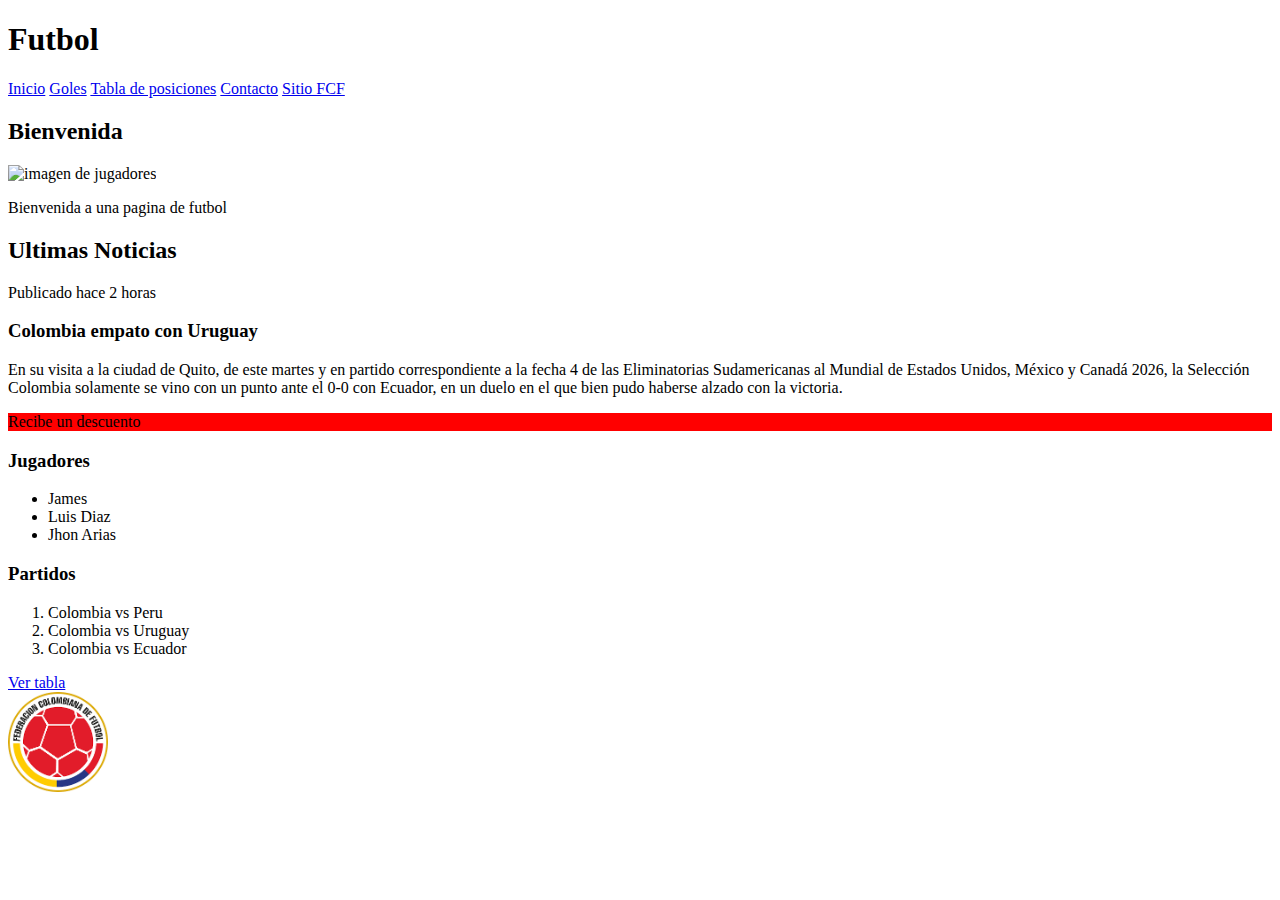
==== index.html @ 5995a864 "feat: iframe y otros" ====
<!DOCTYPE html>
<html>
    <head>
        <meta charset="UTF-8">
        <meta http-equiv="X-UA-Compatible" content="IE=edge">
        <meta name="viewport" content="width=device-width, initial-scale=1.0">
        <meta author="Gustavo Duque">
        <link rel="icon" href="img/favicon.png" type="image/x-icon">
        <title>Inicio - Pagina de Futbol</title>

    </head>
    <body>
        <header>
            <h1>Futbol</h1>

            <a href="index.html">Inicio</a>
            <a href="goles.html">Goles</a>
            <a href="tabla.html">Tabla de posiciones</a>
            <a href="contacto.html">Contacto</a>
            <a href="https://www.fcf.com.co/" target="_blank">Sitio FCF</a>
        </header>
        <main>
            <h2>Bienvenida</h2>
            <img src="https://www.fcf.com.co/wp-content/uploads/2023/10/IMG_1121-1024x683.jpeg" alt="imagen de jugadores" width="50%" heigth="auto"> 
            <p>Bienvenida a una pagina de futbol</p>

            <h2>Ultimas Noticias</h2>
            <p>Publicado hace 2 horas</p>

            <h3>Colombia empato con Uruguay</h3>
            <p>En su visita a la ciudad de Quito, de este martes y en partido correspondiente a la fecha 4 de las Eliminatorias Sudamericanas al Mundial de Estados Unidos, México y Canadá 2026, la Selección Colombia solamente se vino con un punto ante el 0-0 con Ecuador, en un duelo en el que bien pudo haberse alzado con la victoria.</p>

            <div style="background-color: red;">Recibe un descuento</div>

            <h3>Jugadores</h3>
            <ul>
                <li>James</li>
                <li>Luis Diaz</li>
                <li>Jhon Arias</li>
            </ul>

            <h3>Partidos</h3>
            <ol>
                <li>Colombia vs Peru</li>
                <li>Colombia vs Uruguay</li>
                <li>Colombia vs Ecuador</li>
            </ol>

            <a href="tabla.html">Ver tabla</a>

        </main>
        <footer>
            <img src="img/descarga.png" alt="logo fcf" width="100px" height="auto">
        </footer>
    </body>
</html>
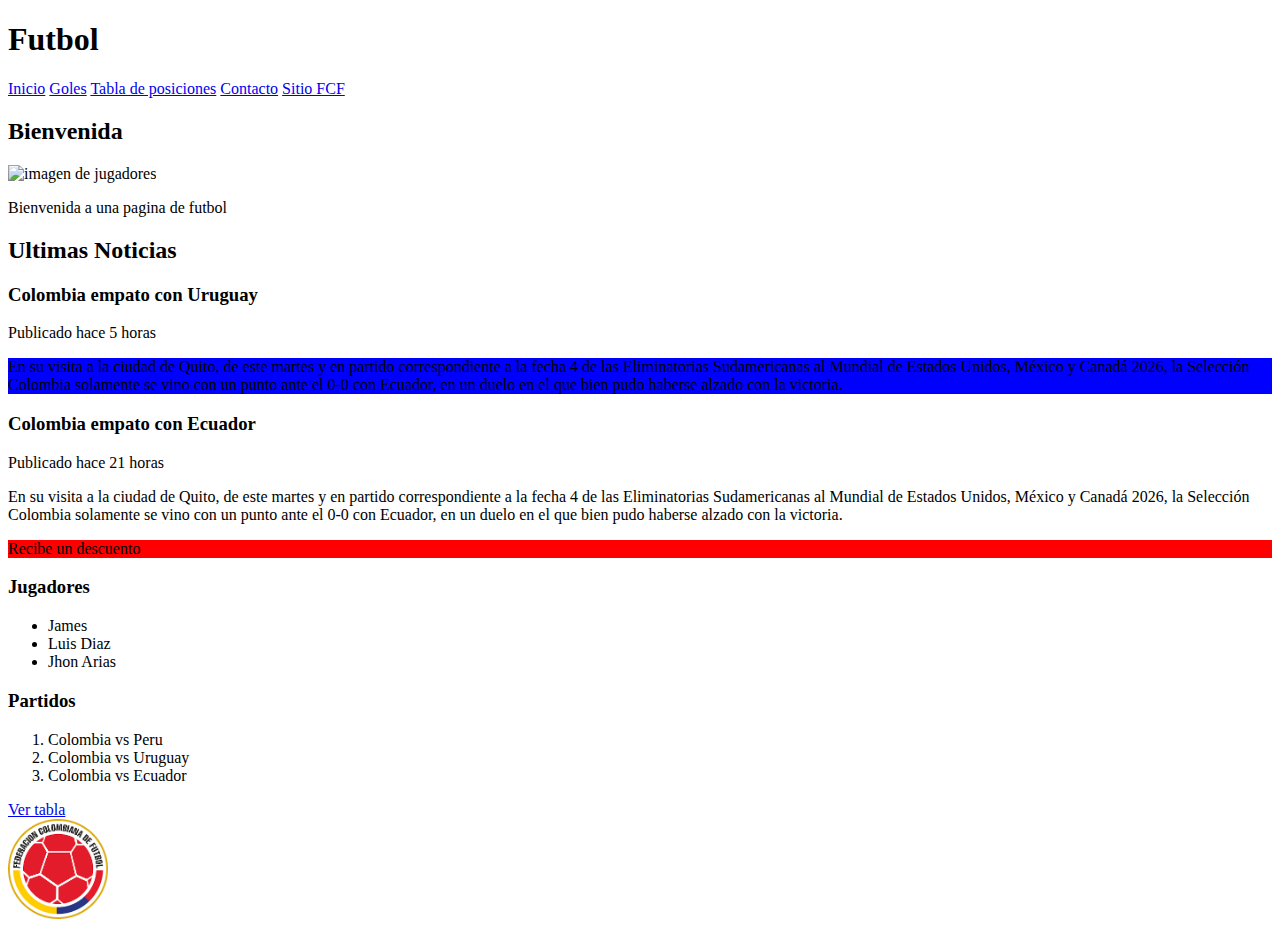
==== commit e624e67a: "feat: colors on content" ====
--- a/index.html
+++ b/index.html
@@ -25,12 +25,22 @@
             <p>Bienvenida a una pagina de futbol</p>
 
             <h2>Ultimas Noticias</h2>
-            <p>Publicado hace 2 horas</p>
 
-            <h3>Colombia empato con Uruguay</h3>
-            <p>En su visita a la ciudad de Quito, de este martes y en partido correspondiente a la fecha 4 de las Eliminatorias Sudamericanas al Mundial de Estados Unidos, México y Canadá 2026, la Selección Colombia solamente se vino con un punto ante el 0-0 con Ecuador, en un duelo en el que bien pudo haberse alzado con la victoria.</p>
+            <div id="news">
 
-            <div style="background-color: red;">Recibe un descuento</div>
+                <div id="news-1" class="news">
+                    <h3>Colombia empato con Uruguay</h3>
+                    <p>Publicado hace 5 horas</p>
+                    <p style="background-color: blue;">En su visita a la ciudad de Quito, de este martes y en partido correspondiente a la fecha 4 de las Eliminatorias Sudamericanas al Mundial de Estados Unidos, México y Canadá 2026, la Selección Colombia solamente se vino con un punto ante el 0-0 con Ecuador, en un duelo en el que bien pudo haberse alzado con la victoria.</p>
+                </div>
+
+                <div id="news-2" class="news">
+                    <h3>Colombia empato con Ecuador</h3>
+                    <p>Publicado hace 21 horas</p>
+                    <p>En su visita a la ciudad de Quito, de este martes y en partido correspondiente a la fecha 4 de las Eliminatorias Sudamericanas al Mundial de Estados Unidos, México y Canadá 2026, la Selección Colombia solamente se vino con un punto ante el 0-0 con Ecuador, en un duelo en el que bien pudo haberse alzado con la victoria.</p>
+                    <div style="background-color: red;">Recibe un descuento</div>
+                </div>
+            </div>
 
             <h3>Jugadores</h3>
             <ul>
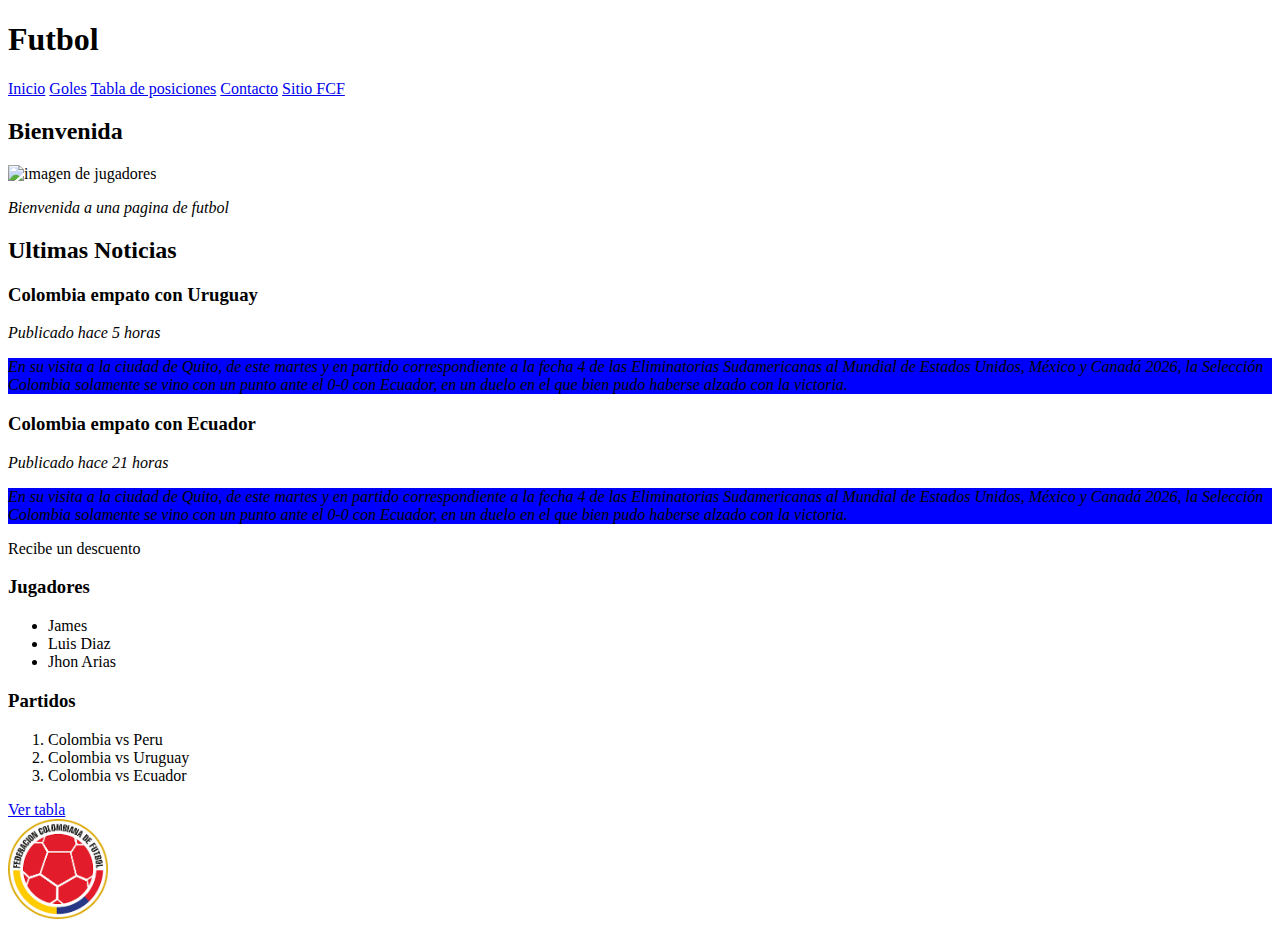
==== commit c9d4f5be: "feat: css in head tag" ====
--- a/index.html
+++ b/index.html
@@ -7,7 +7,15 @@
         <meta author="Gustavo Duque">
         <link rel="icon" href="img/favicon.png" type="image/x-icon">
         <title>Inicio - Pagina de Futbol</title>
+        <style>
+            p {
+                font-style: italic;
+            }
 
+            .news-content {
+                background-color: blue;
+            }
+        </style>
     </head>
     <body>
         <header>
@@ -31,14 +39,14 @@
                 <div id="news-1" class="news">
                     <h3>Colombia empato con Uruguay</h3>
                     <p>Publicado hace 5 horas</p>
-                    <p style="background-color: blue;">En su visita a la ciudad de Quito, de este martes y en partido correspondiente a la fecha 4 de las Eliminatorias Sudamericanas al Mundial de Estados Unidos, México y Canadá 2026, la Selección Colombia solamente se vino con un punto ante el 0-0 con Ecuador, en un duelo en el que bien pudo haberse alzado con la victoria.</p>
+                    <p class="news-content">En su visita a la ciudad de Quito, de este martes y en partido correspondiente a la fecha 4 de las Eliminatorias Sudamericanas al Mundial de Estados Unidos, México y Canadá 2026, la Selección Colombia solamente se vino con un punto ante el 0-0 con Ecuador, en un duelo en el que bien pudo haberse alzado con la victoria.</p>
                 </div>
 
                 <div id="news-2" class="news">
                     <h3>Colombia empato con Ecuador</h3>
                     <p>Publicado hace 21 horas</p>
-                    <p>En su visita a la ciudad de Quito, de este martes y en partido correspondiente a la fecha 4 de las Eliminatorias Sudamericanas al Mundial de Estados Unidos, México y Canadá 2026, la Selección Colombia solamente se vino con un punto ante el 0-0 con Ecuador, en un duelo en el que bien pudo haberse alzado con la victoria.</p>
-                    <div style="background-color: red;">Recibe un descuento</div>
+                    <p class="news-content">En su visita a la ciudad de Quito, de este martes y en partido correspondiente a la fecha 4 de las Eliminatorias Sudamericanas al Mundial de Estados Unidos, México y Canadá 2026, la Selección Colombia solamente se vino con un punto ante el 0-0 con Ecuador, en un duelo en el que bien pudo haberse alzado con la victoria.</p>
+                    <div>Recibe un descuento</div>
                 </div>
             </div>
 
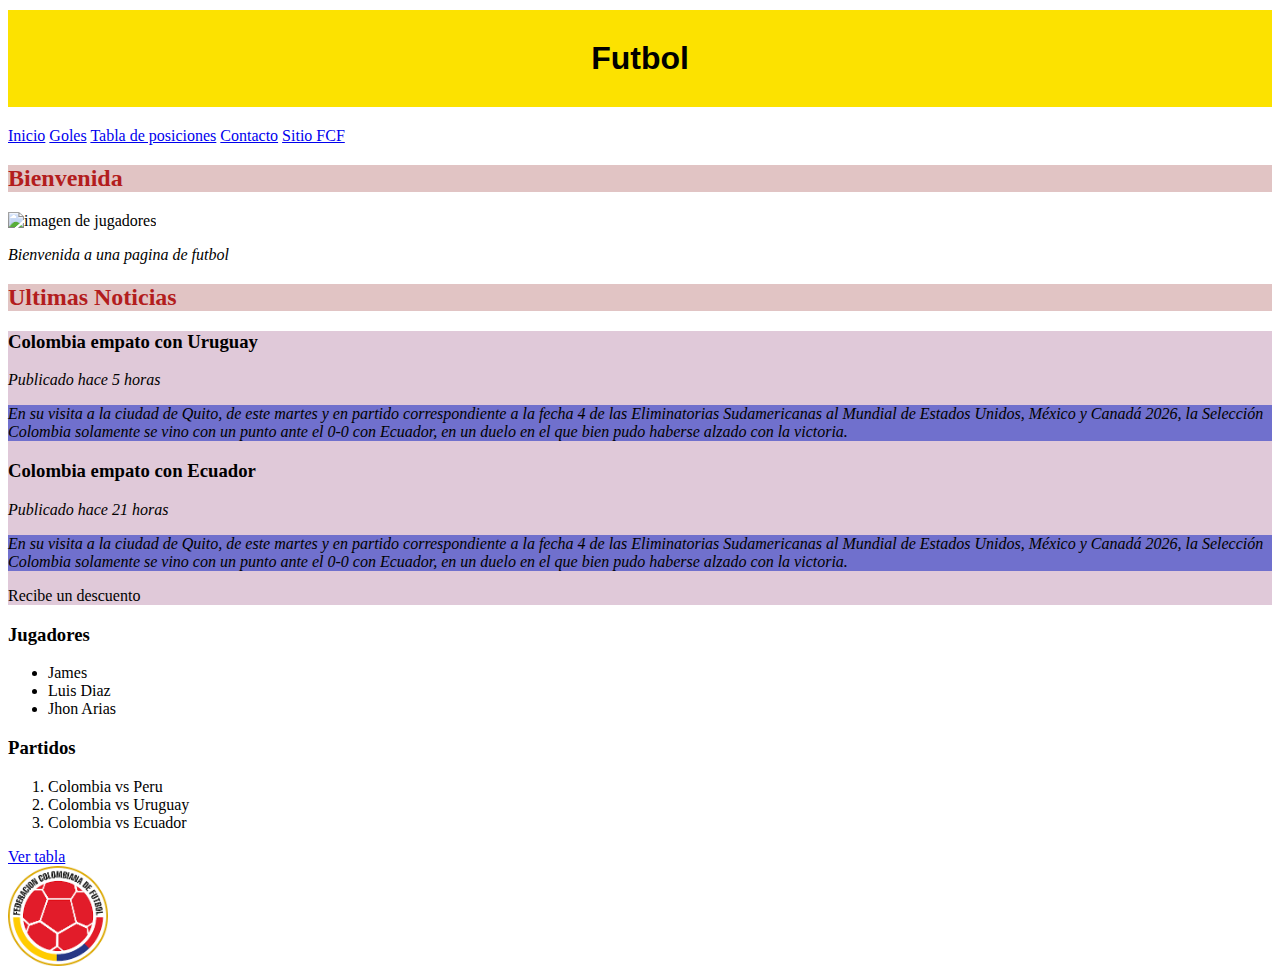
==== commit 377ac651: "feat: box model" ====
--- a/index.html
+++ b/index.html
@@ -7,15 +7,7 @@
         <meta author="Gustavo Duque">
         <link rel="icon" href="img/favicon.png" type="image/x-icon">
         <title>Inicio - Pagina de Futbol</title>
-        <style>
-            p {
-                font-style: italic;
-            }
-
-            .news-content {
-                background-color: blue;
-            }
-        </style>
+        <link rel="stylesheet" href="style.css">
     </head>
     <body>
         <header>
@@ -29,7 +21,7 @@
         </header>
         <main>
             <h2>Bienvenida</h2>
-            <img src="https://www.fcf.com.co/wp-content/uploads/2023/10/IMG_1121-1024x683.jpeg" alt="imagen de jugadores" width="50%" heigth="auto"> 
+            <img id="main-photo" src="https://www.fcf.com.co/wp-content/uploads/2023/10/IMG_1121-1024x683.jpeg" alt="imagen de jugadores" width="50%" heigth="auto"> 
             <p>Bienvenida a una pagina de futbol</p>
 
             <h2>Ultimas Noticias</h2>
--- a/style.css
+++ b/style.css
@@ -0,0 +1,44 @@
+p {
+    font-style: italic;
+}
+
+h1{
+    font-family: Helvetica, sans-serif, arial;
+    text-align: center;
+    background-color: #fce200;
+    /**border: solid 5px red;**/
+    padding: 30px;
+    margin-top: 10px;
+    margin-bottom: 20px;
+}
+
+h2{
+    color: rgb(179, 29, 29);
+    background-color: #e1c4c4;
+}
+
+tr{
+    background-color: #e1c4c4;
+}
+
+/*Comentario CSS*/
+
+td{
+    /*background-color: #8b5555;*/
+}
+
+img{
+    float:center;
+}
+
+#colombia{
+    background-color: yellow;
+}
+
+#news{
+    background-color: #e0c9d9;
+}
+
+.news-content {
+    background-color: rgb(112, 112, 205);
+}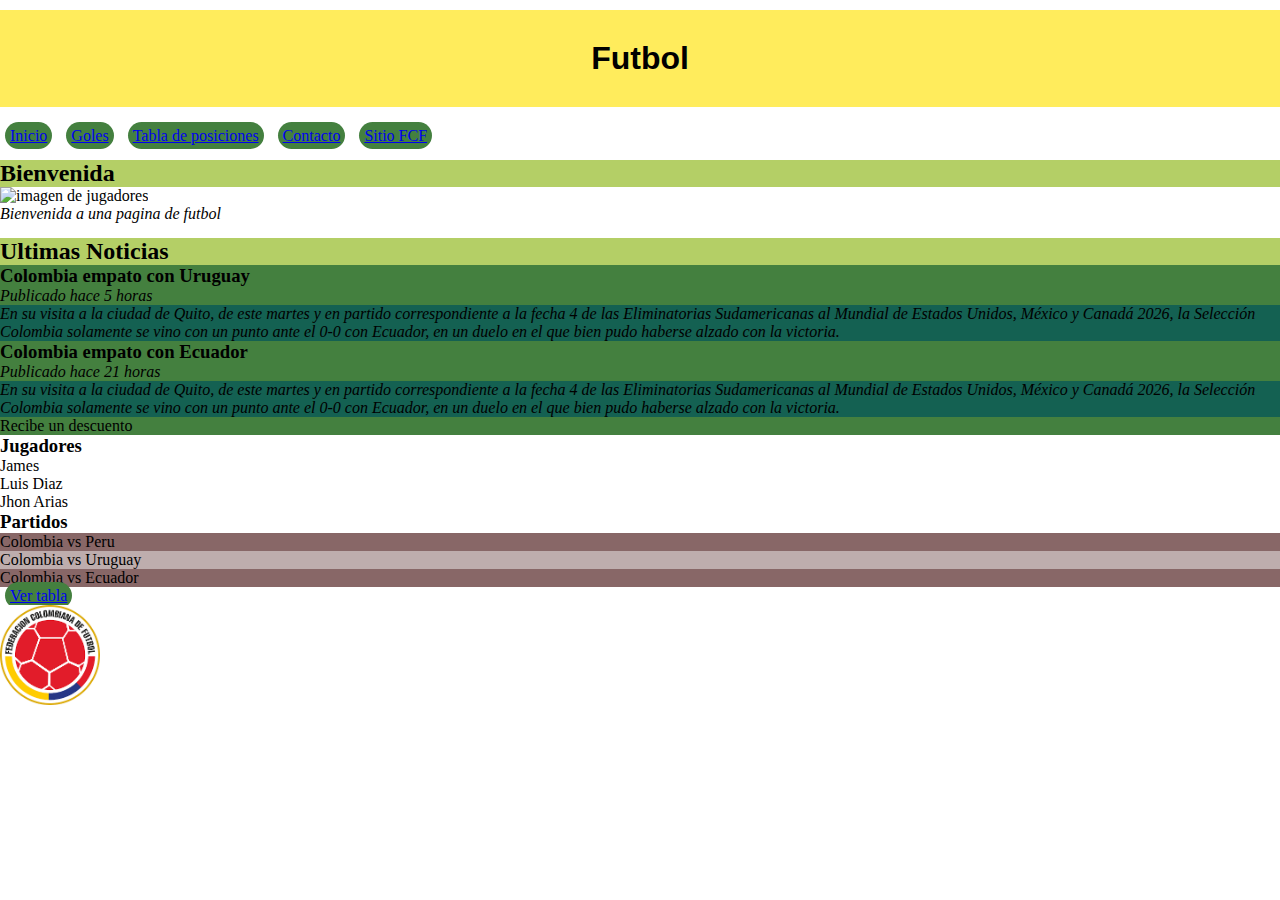
==== commit 0caff1d4: "feat: menu buttons" ====
--- a/index.html
+++ b/index.html
@@ -21,7 +21,7 @@
         </header>
         <main>
             <h2>Bienvenida</h2>
-            <img id="main-photo" src="https://www.fcf.com.co/wp-content/uploads/2023/10/IMG_1121-1024x683.jpeg" alt="imagen de jugadores" width="50%" heigth="auto"> 
+            <img src="https://www.fcf.com.co/wp-content/uploads/2023/10/IMG_1121-1024x683.jpeg" alt="imagen de jugadores" width="50%" heigth="auto"> 
             <p>Bienvenida a una pagina de futbol</p>
 
             <h2>Ultimas Noticias</h2>
@@ -51,9 +51,9 @@
 
             <h3>Partidos</h3>
             <ol>
-                <li>Colombia vs Peru</li>
-                <li>Colombia vs Uruguay</li>
-                <li>Colombia vs Ecuador</li>
+                <li class="odd">Colombia vs Peru</li>
+                <li class="even">Colombia vs Uruguay</li>
+                <li class="odd">Colombia vs Ecuador</li>
             </ol>
 
             <a href="tabla.html">Ver tabla</a>
--- a/style.css
+++ b/style.css
@@ -1,11 +1,24 @@
+* {
+    margin: 0;
+    padding: 0;
+}
+
 p {
     font-style: italic;
+}
+
+a {
+    background-color: #44803F;
+    margin: 5px;
+    border-radius: 30px;
+    padding: 5px;
+
 }
 
 h1{
     font-family: Helvetica, sans-serif, arial;
     text-align: center;
-    background-color: #fce200;
+    background-color: #FFEC5C;
     /**border: solid 5px red;**/
     padding: 30px;
     margin-top: 10px;
@@ -13,12 +26,13 @@
 }
 
 h2{
-    color: rgb(179, 29, 29);
-    background-color: #e1c4c4;
+    color: #252524);
+    background-color: #B4CF66;
+    margin-top: 15px;
 }
 
 tr{
-    background-color: #e1c4c4;
+    background-color: #B4CF66;
 }
 
 /*Comentario CSS*/
@@ -36,9 +50,17 @@
 }
 
 #news{
-    background-color: #e0c9d9;
+    background-color: #44803F;
 }
 
 .news-content {
-    background-color: rgb(112, 112, 205);
+    background-color: #146152;
+}
+
+.odd {
+    background-color: #886767;
+}
+
+.even {
+    background-color: #beadad;
 }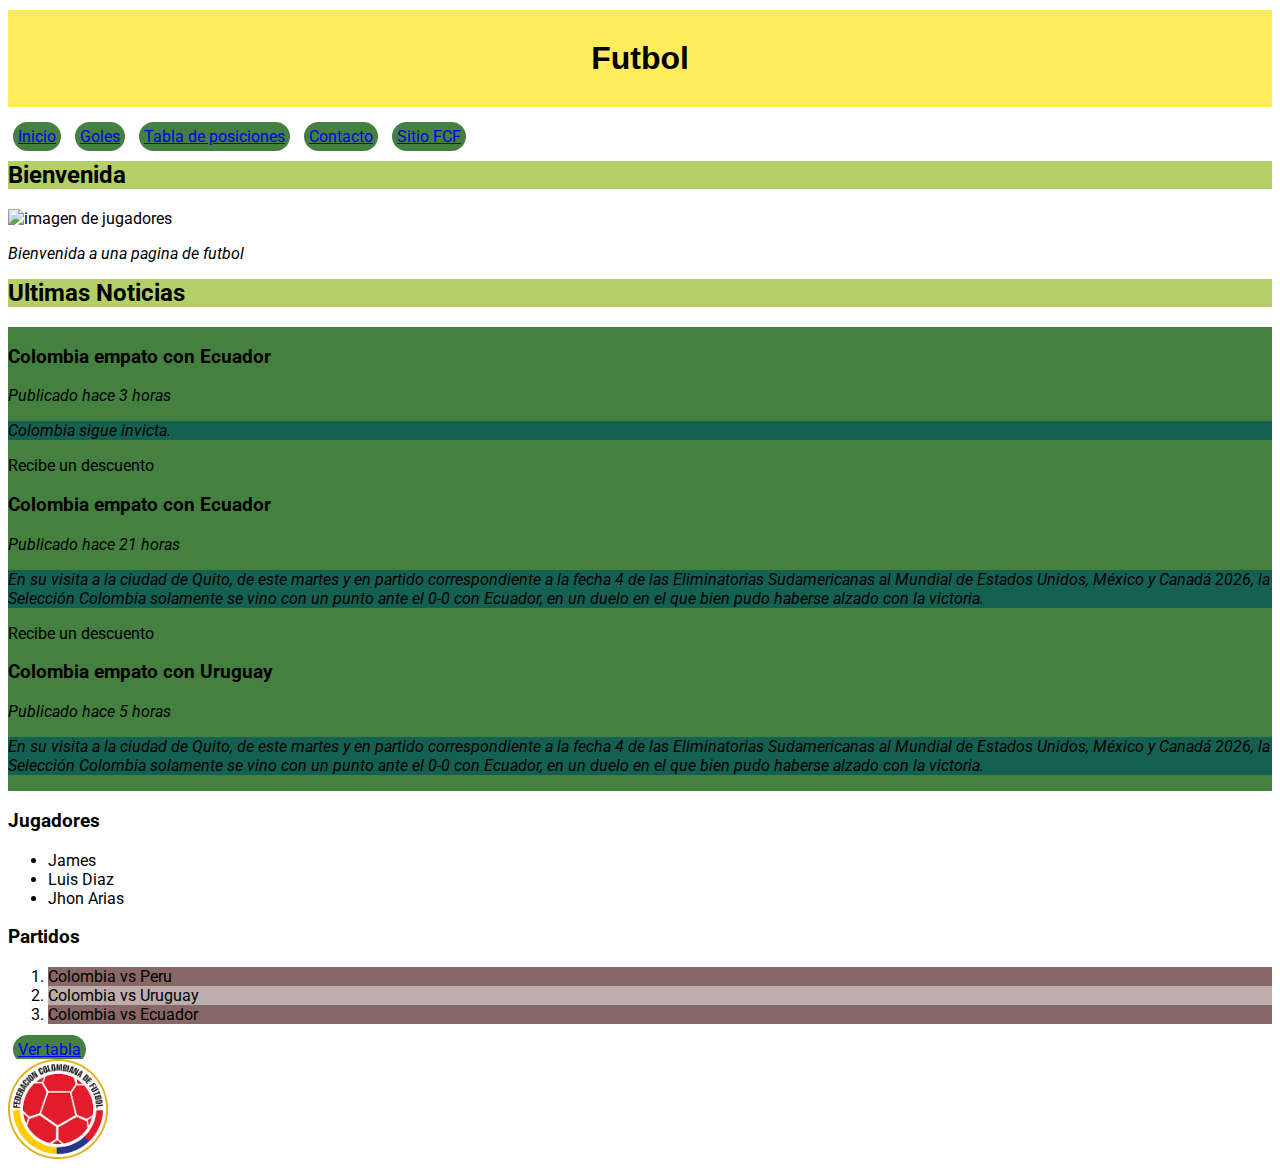
==== commit a16f50f8: "feat: fonts, display and bootstrap" ====
--- a/index.html
+++ b/index.html
@@ -6,40 +6,58 @@
         <meta name="viewport" content="width=device-width, initial-scale=1.0">
         <meta author="Gustavo Duque">
         <link rel="icon" href="img/favicon.png" type="image/x-icon">
+
         <title>Inicio - Pagina de Futbol</title>
         <link rel="stylesheet" href="style.css">
+        <link rel="preconnect" href="https://fonts.googleapis.com">
+        <link rel="preconnect" href="https://fonts.gstatic.com" crossorigin>
+        <link href="https://fonts.googleapis.com/css2?family=Roboto&display=swap" rel="stylesheet">
+
+        <link href="https://cdn.jsdelivr.net/npm/bootstrap@5.3.2/dist/css/bootstrap.min.css" rel="stylesheet" integrity="sha384-T3c6CoIi6uLrA9TneNEoa7RxnatzjcDSCmG1MXxSR1GAsXEV/Dwwykc2MPK8M2HN" crossorigin="anonymous">
     </head>
     <body>
         <header>
             <h1>Futbol</h1>
 
-            <a href="index.html">Inicio</a>
-            <a href="goles.html">Goles</a>
-            <a href="tabla.html">Tabla de posiciones</a>
-            <a href="contacto.html">Contacto</a>
-            <a href="https://www.fcf.com.co/" target="_blank">Sitio FCF</a>
+            <a href="index.html" class="btn btn-info">Inicio</a>
+            <a href="goles.html" class="btn btn-secondary">Goles</a>
+            <a href="tabla.html" class="btn btn-secondary">Tabla de posiciones</a>
+            <a href="contacto.html" class="btn btn-secondary">Contacto</a>
+            <a href="https://www.fcf.com.co/" class="btn btn-outline-warning" target="_blank">Sitio FCF</a>
         </header>
         <main>
             <h2>Bienvenida</h2>
             <img src="https://www.fcf.com.co/wp-content/uploads/2023/10/IMG_1121-1024x683.jpeg" alt="imagen de jugadores" width="50%" heigth="auto"> 
             <p>Bienvenida a una pagina de futbol</p>
 
+            <div id="ai-photo">
+                <img src="https://image.lexica.art/full_webp/33627a0c-2ef9-46ec-bc45-527865e1c834" alt="futbolista seleccion colombia" width="20%" height="auto">
+            </div>
+
             <h2>Ultimas Noticias</h2>
 
             <div id="news">
 
-                <div id="news-1" class="news">
+                <div id="news-1" class="news" >
                     <h3>Colombia empato con Uruguay</h3>
                     <p>Publicado hace 5 horas</p>
                     <p class="news-content">En su visita a la ciudad de Quito, de este martes y en partido correspondiente a la fecha 4 de las Eliminatorias Sudamericanas al Mundial de Estados Unidos, México y Canadá 2026, la Selección Colombia solamente se vino con un punto ante el 0-0 con Ecuador, en un duelo en el que bien pudo haberse alzado con la victoria.</p>
                 </div>
 
-                <div id="news-2" class="news">
+                <div id="news-2" class="news" >
                     <h3>Colombia empato con Ecuador</h3>
                     <p>Publicado hace 21 horas</p>
                     <p class="news-content">En su visita a la ciudad de Quito, de este martes y en partido correspondiente a la fecha 4 de las Eliminatorias Sudamericanas al Mundial de Estados Unidos, México y Canadá 2026, la Selección Colombia solamente se vino con un punto ante el 0-0 con Ecuador, en un duelo en el que bien pudo haberse alzado con la victoria.</p>
                     <div>Recibe un descuento</div>
                 </div>
+
+                <div id="news-3" class="news">
+                    <h3>Colombia empato con Ecuador</h3>
+                    <p>Publicado hace 3 horas</p>
+                    <p class="news-content">Colombia sigue invicta.</p>
+                    <div>Recibe un descuento</div>
+                </div>
+
             </div>
 
             <h3>Jugadores</h3>
--- a/style.css
+++ b/style.css
@@ -1,6 +1,7 @@
 * {
-    margin: 0;
-    padding: 0;
+    /*margin: 0;
+    padding: 0;*/
+    font-family: 'Roboto', sans-serif;
 }
 
 p {
@@ -49,8 +50,18 @@
     background-color: yellow;
 }
 
+#main-photo {
+
+}
+
+#ai-photo{
+    display: none;
+}
+
 #news{
     background-color: #44803F;
+    display: flex;
+    flex-direction: column-reverse;
 }
 
 .news-content {
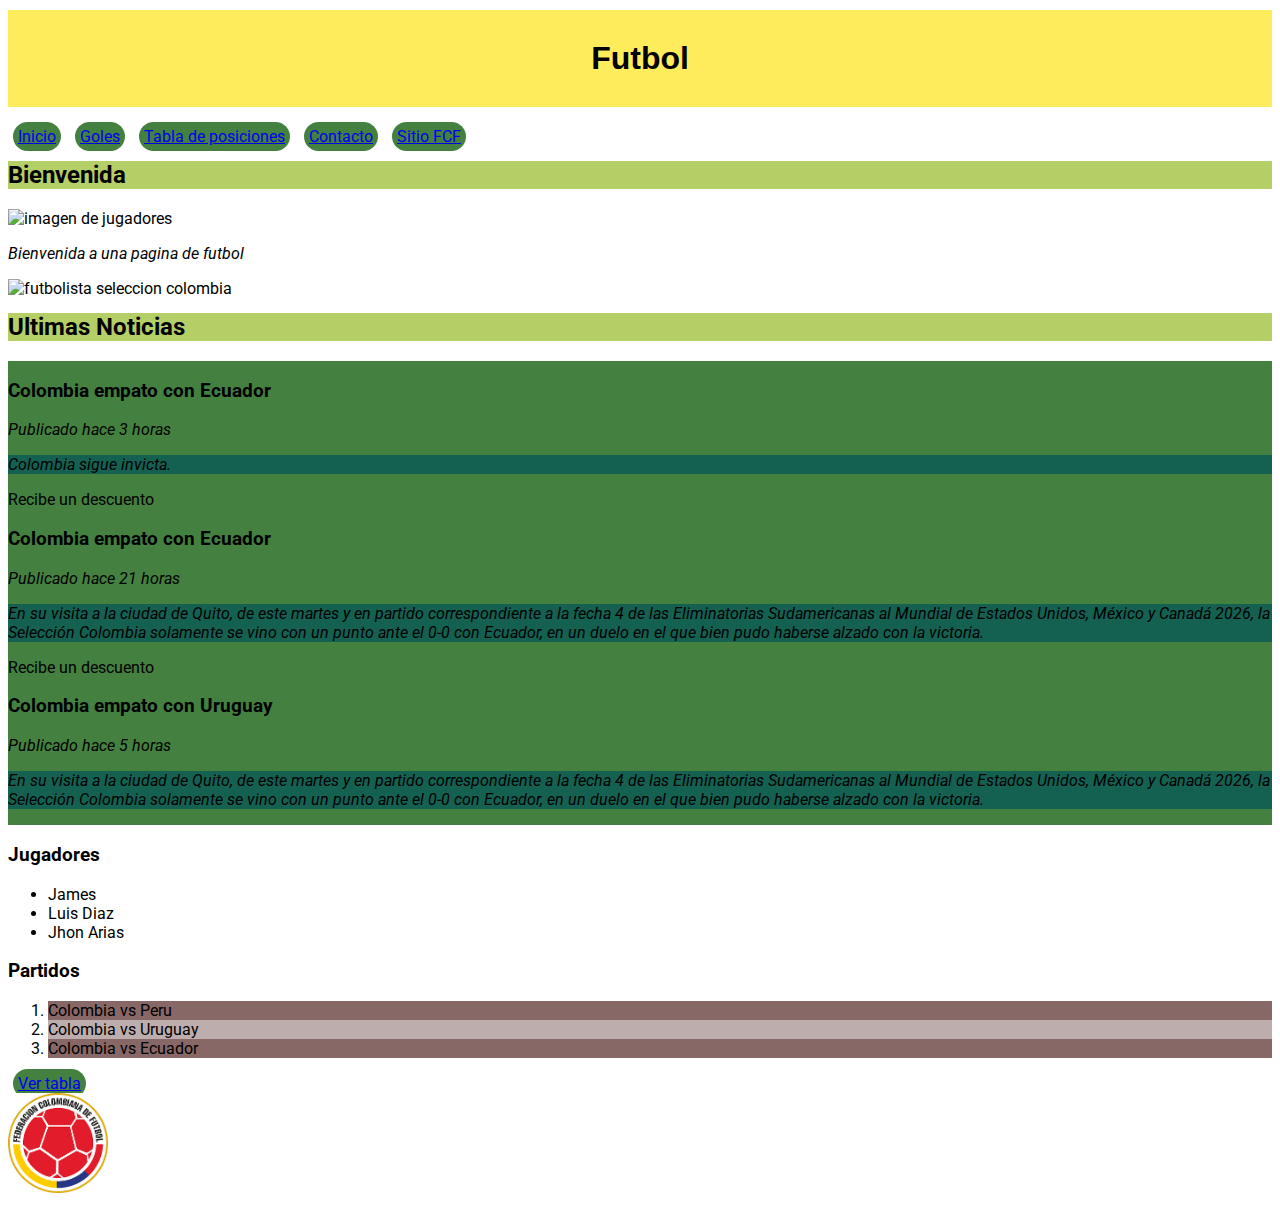
==== commit de4b21b1: "feat: media query" ====
--- a/index.html
+++ b/index.html
@@ -27,7 +27,7 @@
         </header>
         <main>
             <h2>Bienvenida</h2>
-            <img src="https://www.fcf.com.co/wp-content/uploads/2023/10/IMG_1121-1024x683.jpeg" alt="imagen de jugadores" width="50%" heigth="auto"> 
+            <img src="https://www.fcf.com.co/wp-content/uploads/2023/10/IMG_1121-1024x683.jpeg" alt="imagen de jugadores" width="700px" heigth="auto"> 
             <p>Bienvenida a una pagina de futbol</p>
 
             <div id="ai-photo">
--- a/style.css
+++ b/style.css
@@ -55,7 +55,7 @@
 }
 
 #ai-photo{
-    display: none;
+
 }
 
 #news{
@@ -74,4 +74,24 @@
 
 .even {
     background-color: #beadad;
+}
+
+@media only screen and (max-width: 600px){
+
+    header {
+        padding: 10px;
+    }
+
+    #main-photo {
+        max-width: 100%;
+    }
+
+    #ai-photo{
+        display: none;
+    }
+
+    .news {
+        border: 1px solid;
+        margin: 10px;
+    }
 }